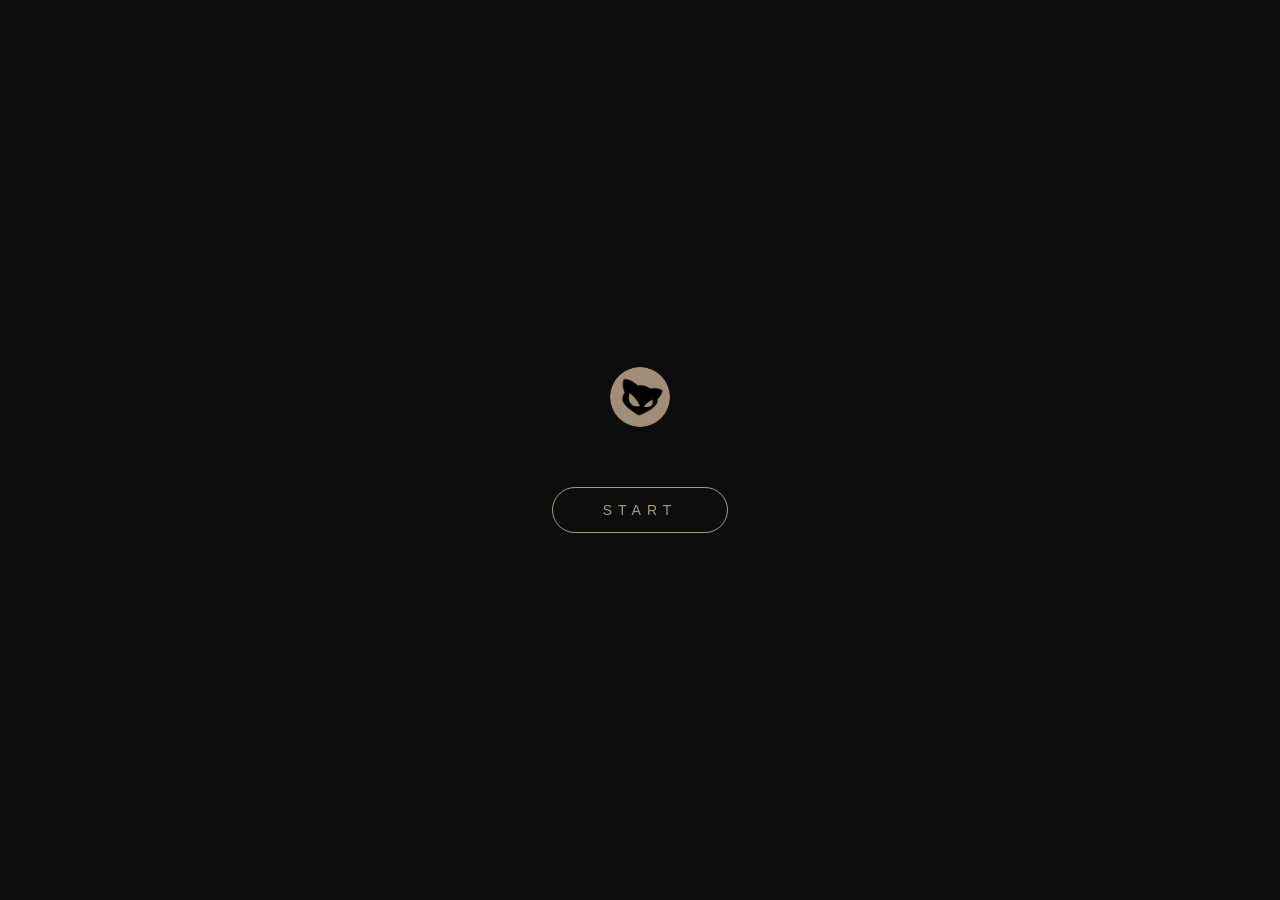
==== landing page/index.html @ 328e790e "landing page" ====
<!DOCTYPE html>
<html lang="en">
<head>
    <meta charset="UTF-8">
    <meta name="viewport" content="width=device-width, initial-scale=1.0">
        <link rel="apple-touch-icon" sizes="180x180" href="favicon/apple-touch-icon.png">
    <link rel="icon" type="image/png" sizes="32x32" href="favicon/favicon-32x32.png">
    <link rel="icon" type="image/png" sizes="16x16" href="favicon/favicon-16x16.png">
    <link rel="manifest" href="favicon/site.webmanifest">
    <title>Utkarsh Singh</title>
    <link rel="stylesheet" href="index.css">
</head>
<body>
    <div class="content-wrapper">
        <!-- Referencing the provided logo file verbatim -->
        <img src="images/final logo.png" alt="Logo" class="logo">
        <button class="start-btn" id="startBtn">Start</button>
    </div>
    <script src="script.js"></script>
</body>
</html>
---- landing page/index.css ----
body {
    margin: 0;
    padding: 0;
    height: 100vh;
    display: flex;
    justify-content: center;
    align-items: center;
    background-color: #0d0d0d; 
    font-family: 'Segoe UI', Tahoma, Geneva, Verdana, sans-serif;
    transition: opacity 0.8s ease-in-out; 
    opacity: 1;
}

body.fade-out {
    opacity: 0;
}

.content-wrapper {
    display: flex;
    flex-direction: column;
    align-items: center;
    gap: 60px;
}

/* Logo sizing */
.logo {
    width: 60px; 
    height: auto;
    border-radius: 50%; 
}

.start-btn {
    background: transparent;
    color: #a69785; 
    border: 1px solid #a69785;
    padding: 14px 50px;
    border-radius: 50px; 
    font-size: 14px;
    letter-spacing: 6px;
    text-transform: uppercase;
    font-weight: 500;
    cursor: pointer;
    transition: all 0.3s ease;
    outline: none;
}

.start-btn:hover {
    background-color: #a69785;
    color: #0d0d0d;
    box-shadow: 0 0 15px rgba(166, 151, 133, 0.2);
}

@media (max-width: 768px) {
    .content-wrapper {
        gap: 40px; 
    }
    
    .logo {
        width: 50px;
    }
}

@media (max-width: 480px) {
    .content-wrapper {
        gap: 30px; 
    }

    .logo {
        width: 45px;
    }

    .start-btn {
        padding: 12px 35px; 
        font-size: 12px; 
        letter-spacing: 4px; 
    }
}
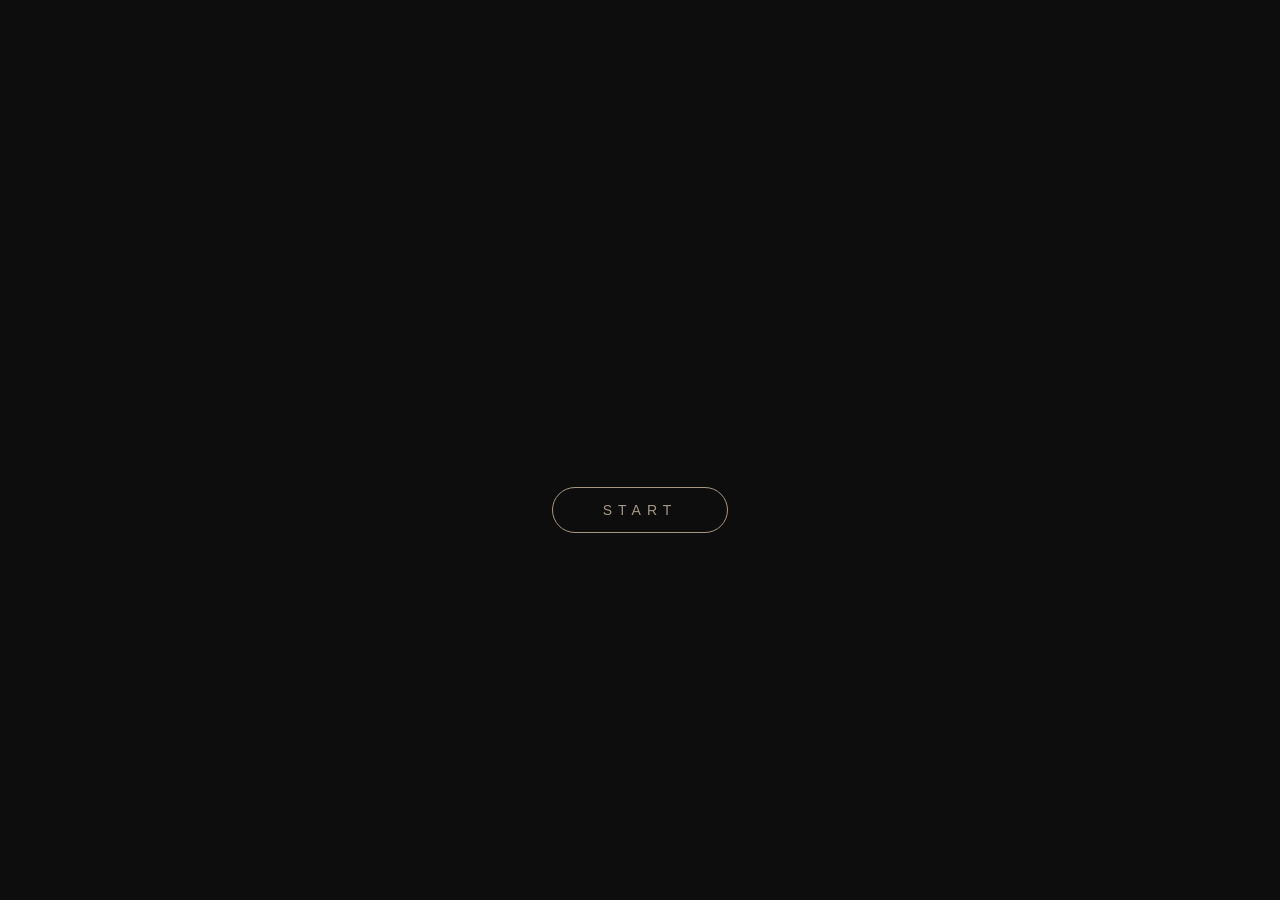
==== commit 9b21ba8c: "comit" ====
--- a/landing page/index.html
+++ b/landing page/index.html
@@ -12,8 +12,10 @@
 </head>
 <body>
     <div class="content-wrapper">
-        <!-- Referencing the provided logo file verbatim -->
-        <img src="images/final logo.png" alt="Logo" class="logo">
+         <video class="logo" autoplay loop muted playsinline>
+            <source src="video/logo animated 1.mp4" type="video/mp4">
+            Your browser does not support the video tag.
+        </video>
         <button class="start-btn" id="startBtn">Start</button>
     </div>
     <script src="script.js"></script>
--- a/landing page/index.css
+++ b/landing page/index.css
@@ -25,8 +25,9 @@
 /* Logo sizing */
 .logo {
     width: 60px; 
-    height: auto;
+    height: 60px;
     border-radius: 50%; 
+    object-fit: cover; 
 }
 
 .start-btn {
@@ -74,4 +75,5 @@
         font-size: 12px; 
         letter-spacing: 4px; 
     }
-}+}
+
